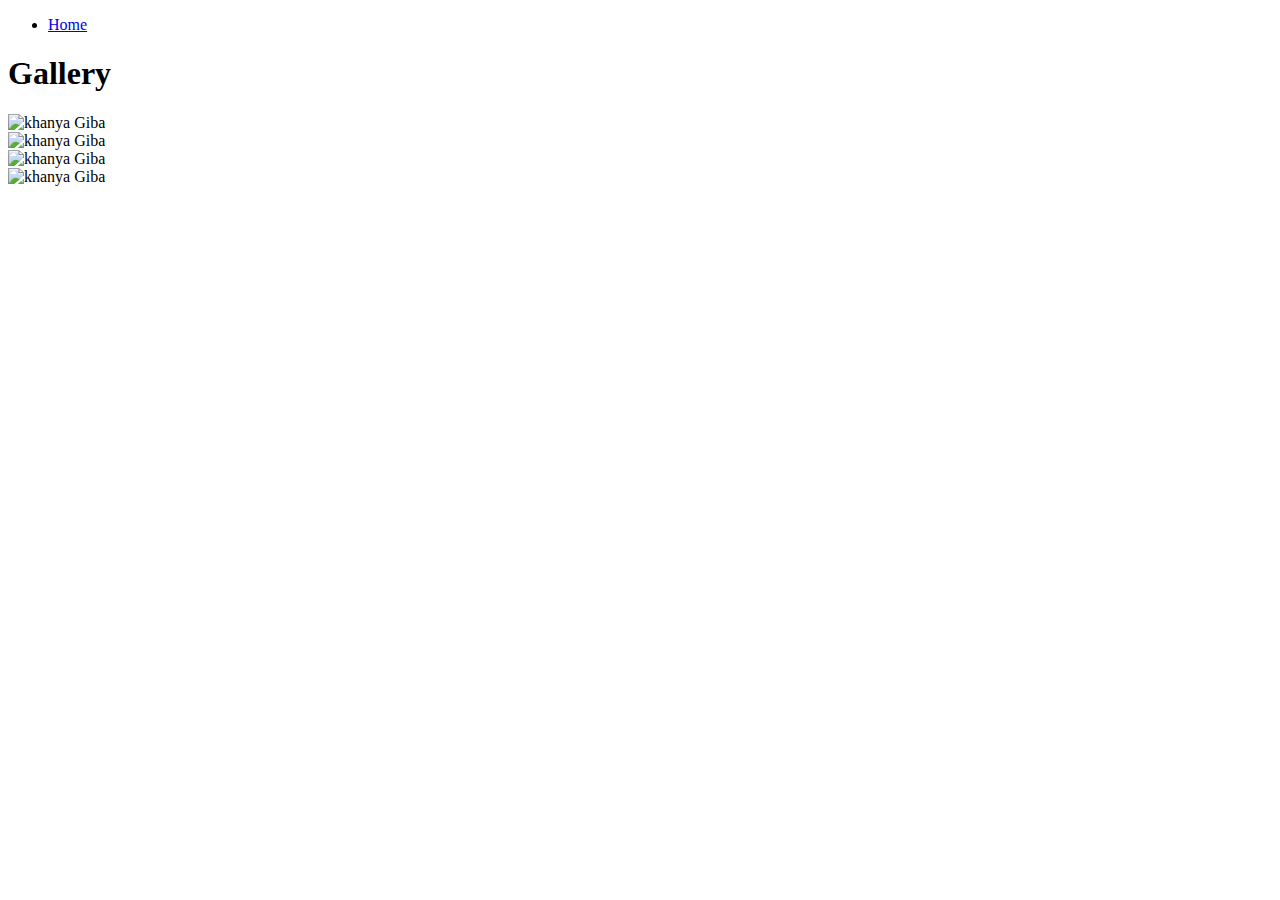
==== gallery.html @ 3f77b48f "Add files via upload" ====
<!DOCTYPE html>
<html lang="en-US">
<head>
	<meta charset="utf-8">
	<title>Gallery</title>
	<link rel="stylesheet" type="text/css" href="../style/indexstyle.css">
	<link rel="stylesheet" type="text/css" href="../style/bootstrap.min.css">
</head>

<body class="gallery-body">
	<div class="container">
	<div class="linkss">
		<ul class="main-nav">
			<li><a href="../index.html">Home</a></li>
			
		</ul>
		<h1 class="text-center pb-5">Gallery</h1>
	</div>
		
		<div class="row">
			<div class="col-sm-3">
				<img src="../images/21.jpg" alt=" khanya Giba" class="img-settings img-responsive">
			</div>
			<div class="col-sm-3">
				<img src="../images/23.jpg" alt=" khanya Giba" class="img-settings img-responsive">
			</div>
			<div class="col-sm-3">
				<img src="../images/24.jpg" alt=" khanya Giba" class="img-settings img-responsive">
			</div>
			<div class="col-sm-3">
				<img src="../images/khanya.JPG" alt=" khanya Giba" class="img-settings img-responsive">
			</div>
		</div>
	</div>
	

</body>
</html>
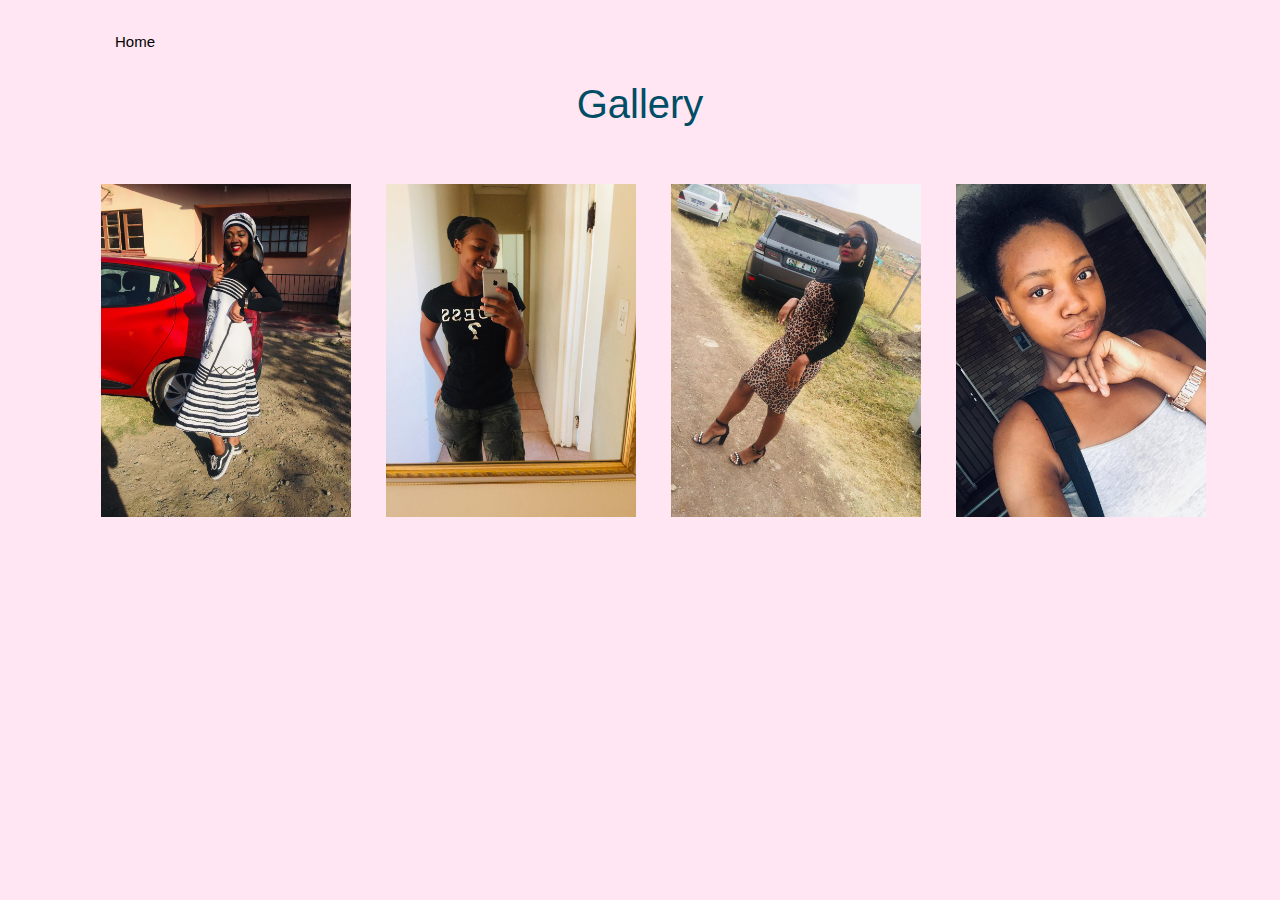
==== commit dfd68991: "Update gallery.html" ====
--- a/gallery.html
+++ b/gallery.html
@@ -3,15 +3,15 @@
 <head>
 	<meta charset="utf-8">
 	<title>Gallery</title>
-	<link rel="stylesheet" type="text/css" href="../style/indexstyle.css">
-	<link rel="stylesheet" type="text/css" href="../style/bootstrap.min.css">
+	<link rel="stylesheet" type="text/css" href="indexstyle.css">
+	<link rel="stylesheet" type="text/css" href="bootstrap.min.css">
 </head>
 
 <body class="gallery-body">
 	<div class="container">
 	<div class="linkss">
 		<ul class="main-nav">
-			<li><a href="../index.html">Home</a></li>
+			<li><a href="index.html">Home</a></li>
 			
 		</ul>
 		<h1 class="text-center pb-5">Gallery</h1>
@@ -19,20 +19,20 @@
 		
 		<div class="row">
 			<div class="col-sm-3">
-				<img src="../images/21.jpg" alt=" khanya Giba" class="img-settings img-responsive">
+				<img src="21.jpg" alt=" khanya Giba" class="img-settings img-responsive">
 			</div>
 			<div class="col-sm-3">
-				<img src="../images/23.jpg" alt=" khanya Giba" class="img-settings img-responsive">
+				<img src="23.jpg" alt=" khanya Giba" class="img-settings img-responsive">
 			</div>
 			<div class="col-sm-3">
-				<img src="../images/24.jpg" alt=" khanya Giba" class="img-settings img-responsive">
+				<img src="24.jpg" alt=" khanya Giba" class="img-settings img-responsive">
 			</div>
 			<div class="col-sm-3">
-				<img src="../images/khanya.JPG" alt=" khanya Giba" class="img-settings img-responsive">
+				<img src="khanya.JPG" alt=" khanya Giba" class="img-settings img-responsive">
 			</div>
 		</div>
 	</div>
 	
 
 </body>
-</html>+</html>
--- a/indexstyle.css
+++ b/indexstyle.css
@@ -0,0 +1,99 @@
+.body-main{
+	font-family: Arial, Helvetica, sans-serif;
+	font-size: 100%;
+	width: 550px;
+	margin: 0 auto;
+	padding: auto;
+	border: 1px solid navy;
+	background-color: #ffe6f2;
+}
+
+.gallery-body{
+	background-color: #ffe6f2;
+}
+
+h1{
+	margin: 0;
+	padding: .25em;
+	font-size: 200%;
+	color: #004d66;
+}
+h2{
+
+	margin: 0;
+	padding: .25em;
+	font-size: 100%;
+	color: #004d66;
+}
+img{
+	float: up;
+	margin: 0 1em 1em 1em;
+}
+p{
+	margin: o;
+	padding: 
+}
+.linkss ul{
+	list-style-type: none;
+}
+
+.img-settings{
+	width: 250px;
+	height: auto;
+}
+
+.main-nav
+{
+	list-style: none;
+	margin-top: 30px;
+
+}
+
+.main-nav li
+{
+	display: inline-block;
+	padding: 0px 7px;
+	margin-left: -37px;
+}
+
+.main-nav li a
+{
+	color: black;
+	text-decoration: none;
+	padding: 5px 20px;
+	font-family: "Roboto" sans-serif;
+	font-size: 15px;
+
+
+}
+.main-nav li.active a
+{
+	border: 1px solid black;
+}
+.main-nav li a:hover
+{
+	border: 1px solid black;
+}
+
+.content .paragraph
+{
+	padding: 0 15px;
+	
+}
+
+.heading1
+{
+	margin-left: 10px;
+	padding: .25em;
+	font-size: 200%;
+	color: #004d66;
+}
+
+.heading2
+{
+	margin: 0;
+	padding: .25em;
+	font-size: 100%;
+	font-weight: bold;		
+	color: #004d66;
+}